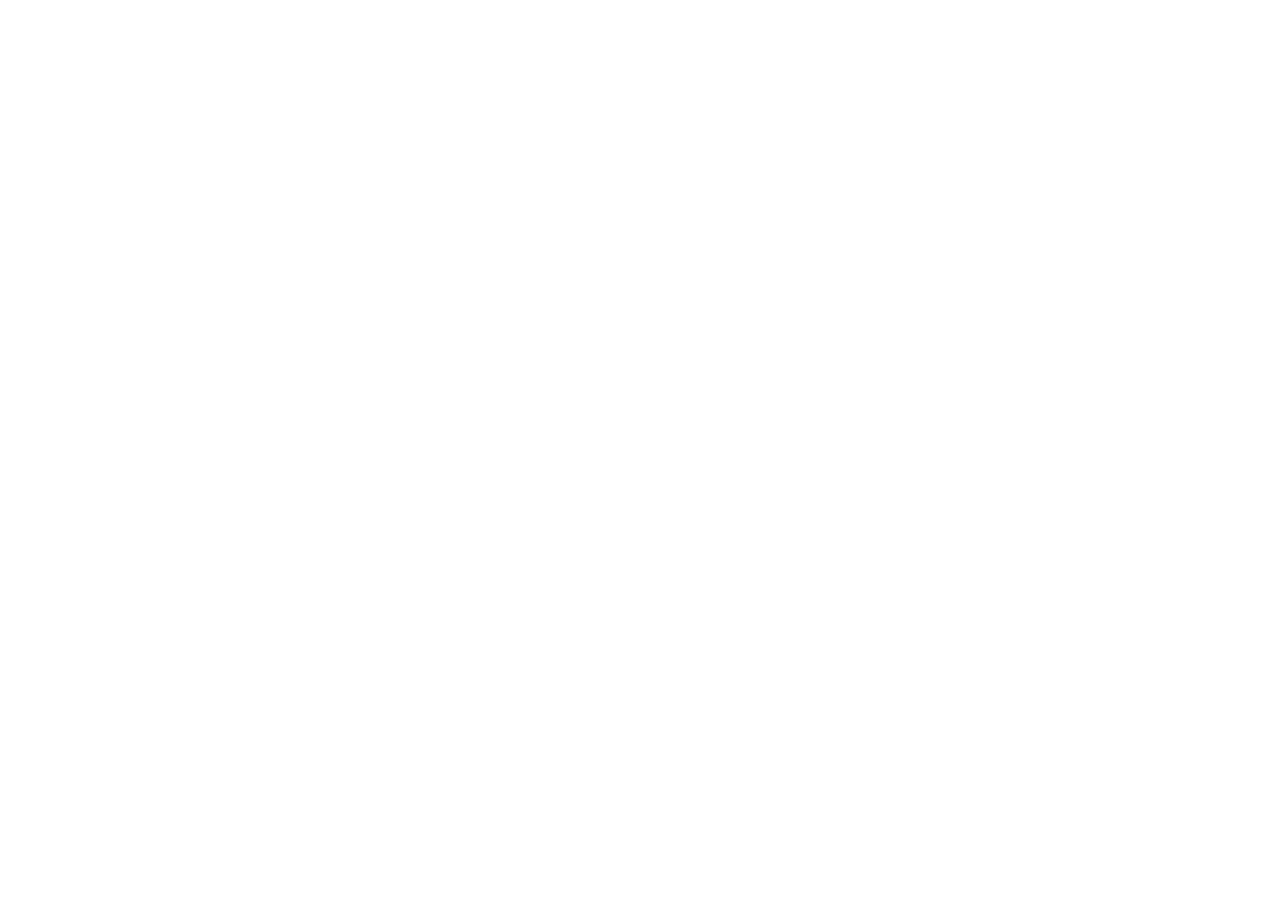
==== contacto.html @ 30da2822 "nuevos cambios" ====
<!DOCTYPE html>
<html lang="en">
<head>
    <meta charset="UTF-8">
    <meta name="viewport" content="width=device-width, initial-scale=1.0">
    <title>Contacto</title>
</head>
<body>
    
</body>
</html>
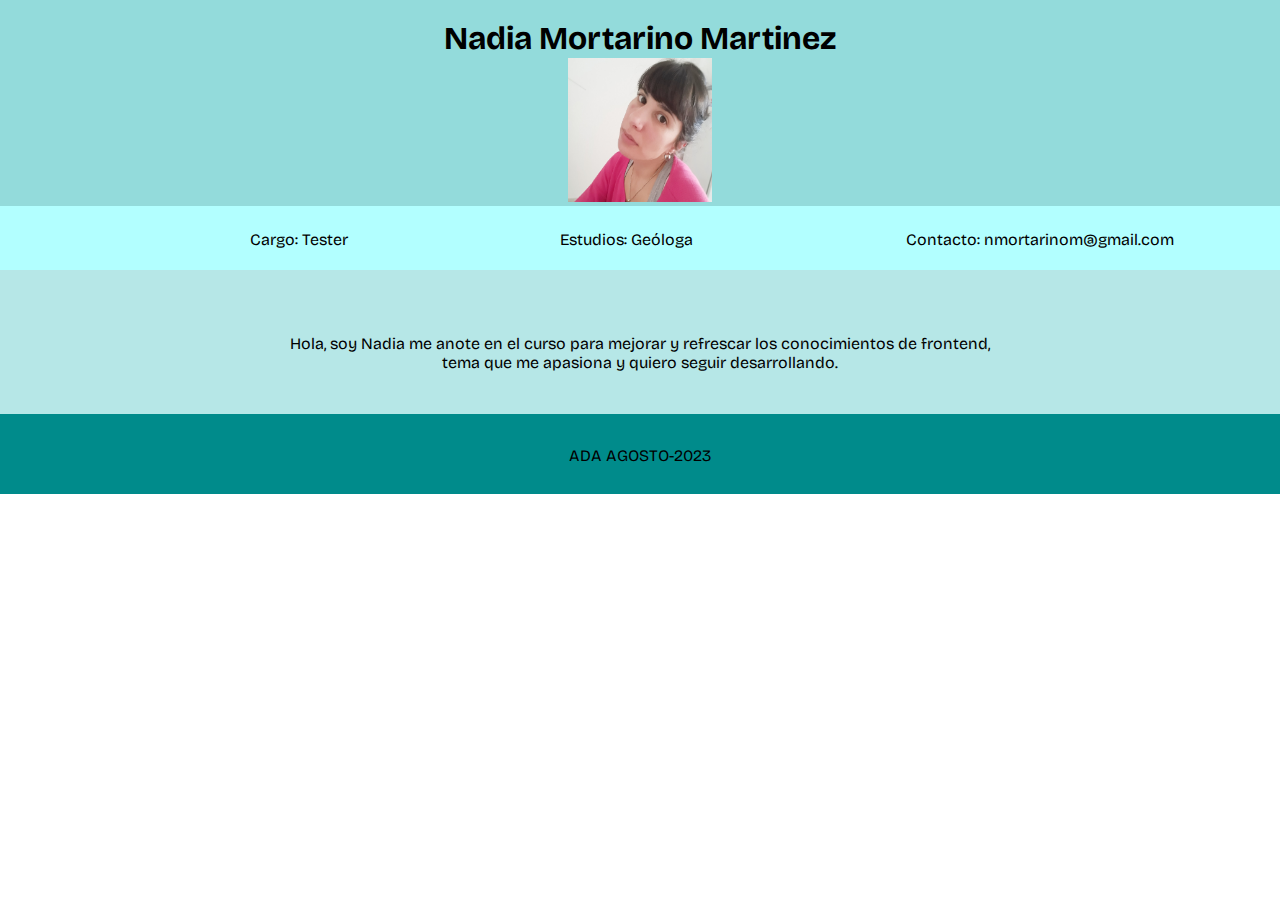
==== commit a81ba9f2: "mejoras de cv" ====
--- a/contacto.html
+++ b/contacto.html
@@ -3,9 +3,25 @@
 <head>
     <meta charset="UTF-8">
     <meta name="viewport" content="width=device-width, initial-scale=1.0">
+    <link rel="stylesheet" href="detalles.css">
+    <link href="https://fonts.googleapis.com/css2?family=Bricolage+Grotesque:opsz,wght@10..48,300&display=swap" rel="stylesheet">
     <title>Contacto</title>
 </head>
 <body>
-    
+    <header  class="header">
+        <h1>Nadia Mortarino Martinez</h1>
+        <img src="img/NM.jpg" alt="nadia" class="img">
+    </header>
+    <div class="container">
+            <ol>Cargo: Tester</ol>
+            <ol>Estudios: Geóloga</ol>
+            <ol>Contacto: nmortarinom@gmail.com</ol>
+    </div>
+    <div class="container2">
+        <p class="presentacion">Hola, soy Nadia me anote en el curso para mejorar y refrescar
+            los conocimientos de frontend, <br> tema que me apasiona y quiero seguir desarrollando.
+        </p>
+    </div>
+    <footer>ADA AGOSTO-2023</footer>
 </body>
 </html>--- a/detalles.css
+++ b/detalles.css
@@ -0,0 +1,50 @@
+*{
+    margin: 0;
+    padding: 0;
+    box-sizing: border-box;
+    font-family: 'Bricolage Grotesque', sans-serif;;
+}
+header {
+    background-color: rgba(15, 175, 175, 0.452);
+    color: black;
+    font-size: 1rem;
+    display: block;
+    flex-wrap: wrap;
+    text-align: center;
+    padding-top: 1.2rem;
+
+    }
+img {
+    width: 9rem;
+    height: 9rem;
+}
+.container {
+    background-color: rgba(0, 255, 255, 0.301);
+    color: black;
+    font-size: 1rem;
+    display: flex;
+    justify-content: space-around;
+    padding-top: 1.5rem;
+    padding-left: 9rem;
+    height: 4rem;
+   
+}
+.container2{
+    background-color: rgba(13, 176, 176, 0.301);
+    padding-top: 2rem;
+    height: 9rem;
+    
+}
+.presentacion{
+    padding-top: 2rem;
+    justify-content: center;
+    text-align: center;
+
+}
+footer{
+    background-color: darkcyan;
+    text-align: center;
+    height: 5rem;
+    padding-top: 2rem;
+}
+
